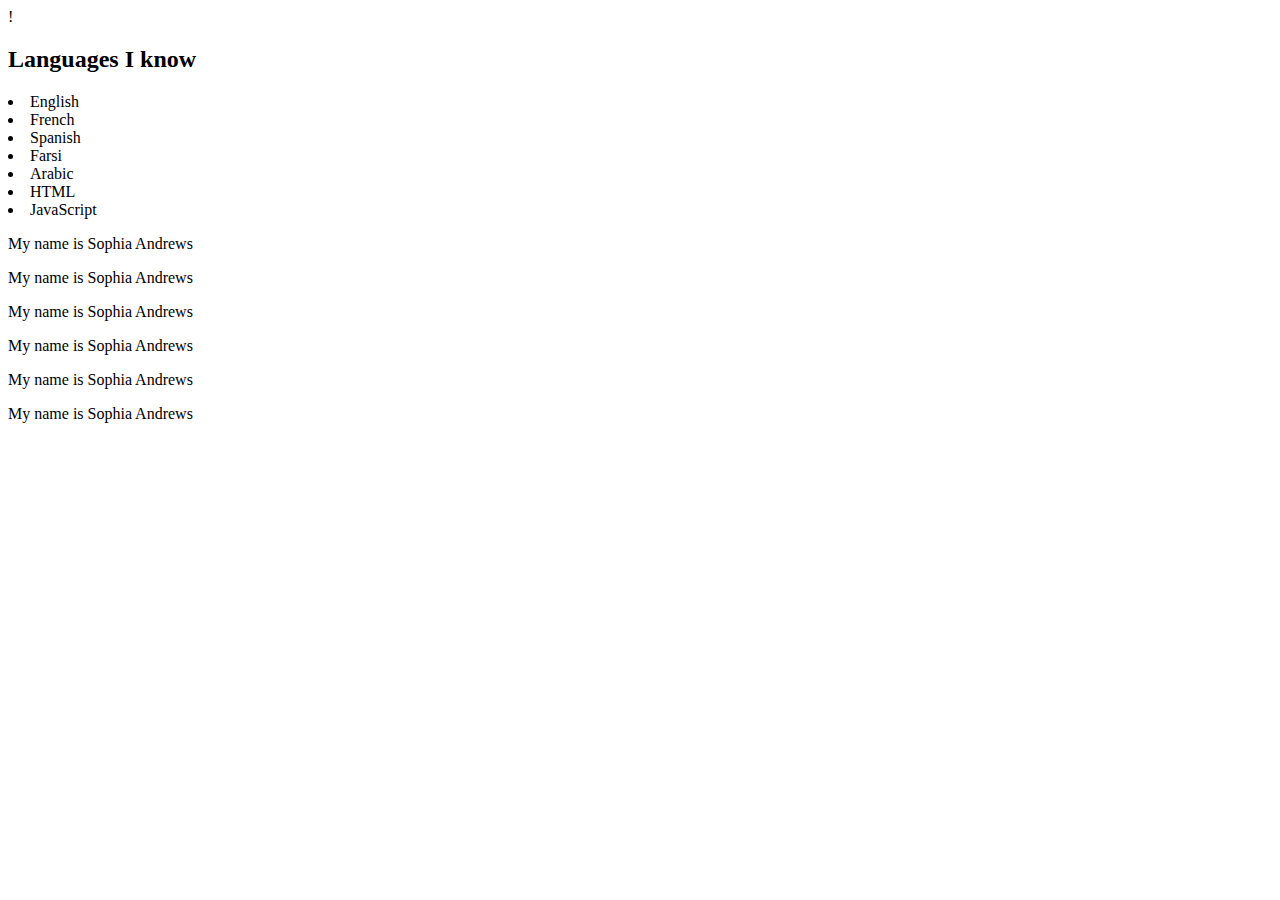
==== index.html @ 2eeb92c8 "add an index file" ====
!<!DOCTYPE html>
<html lang="en-us"
    <head>
        <title>Gitting Going</title>
    </head>
    <body>
        <h2>Languages I know</h2>
        <u1>
            <li>English</li>
            <li>French</li>
            <li>Spanish</li>
            <li>Farsi</li>
            <li>Arabic</li>
            <li>HTML</li>
            <li>JavaScript</li>
        </u1>
        <p>My name is Sophia Andrews</p>
        <p>My name is Sophia Andrews</p>
        <p>My name is Sophia Andrews</p>
        <p>My name is Sophia Andrews</p>
        <p>My name is Sophia Andrews</p>
        <p>My name is Sophia Andrews</p>
    </body>
</html>
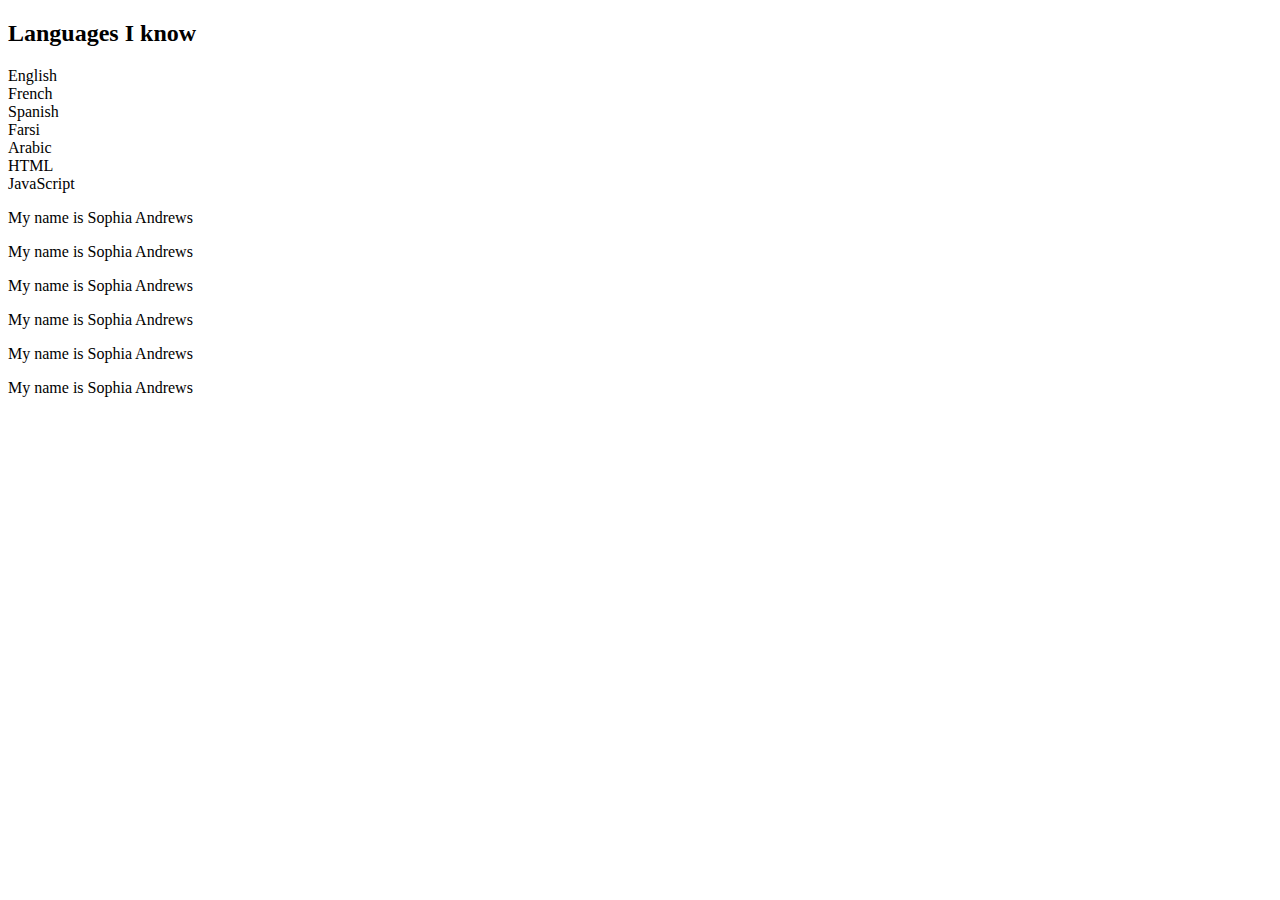
==== commit 57de8ec1: "." ====
--- a/index.html
+++ b/index.html
@@ -1,7 +1,7 @@
-!<!DOCTYPE html>
+<!DOCTYPE html>
 <html lang="en-us"
     <head>
-        <title>Gitting Going</title>
+        <title>Sophia Andrews Portfolio</title>
     </head>
     <body>
         <h2>Languages I know</h2>
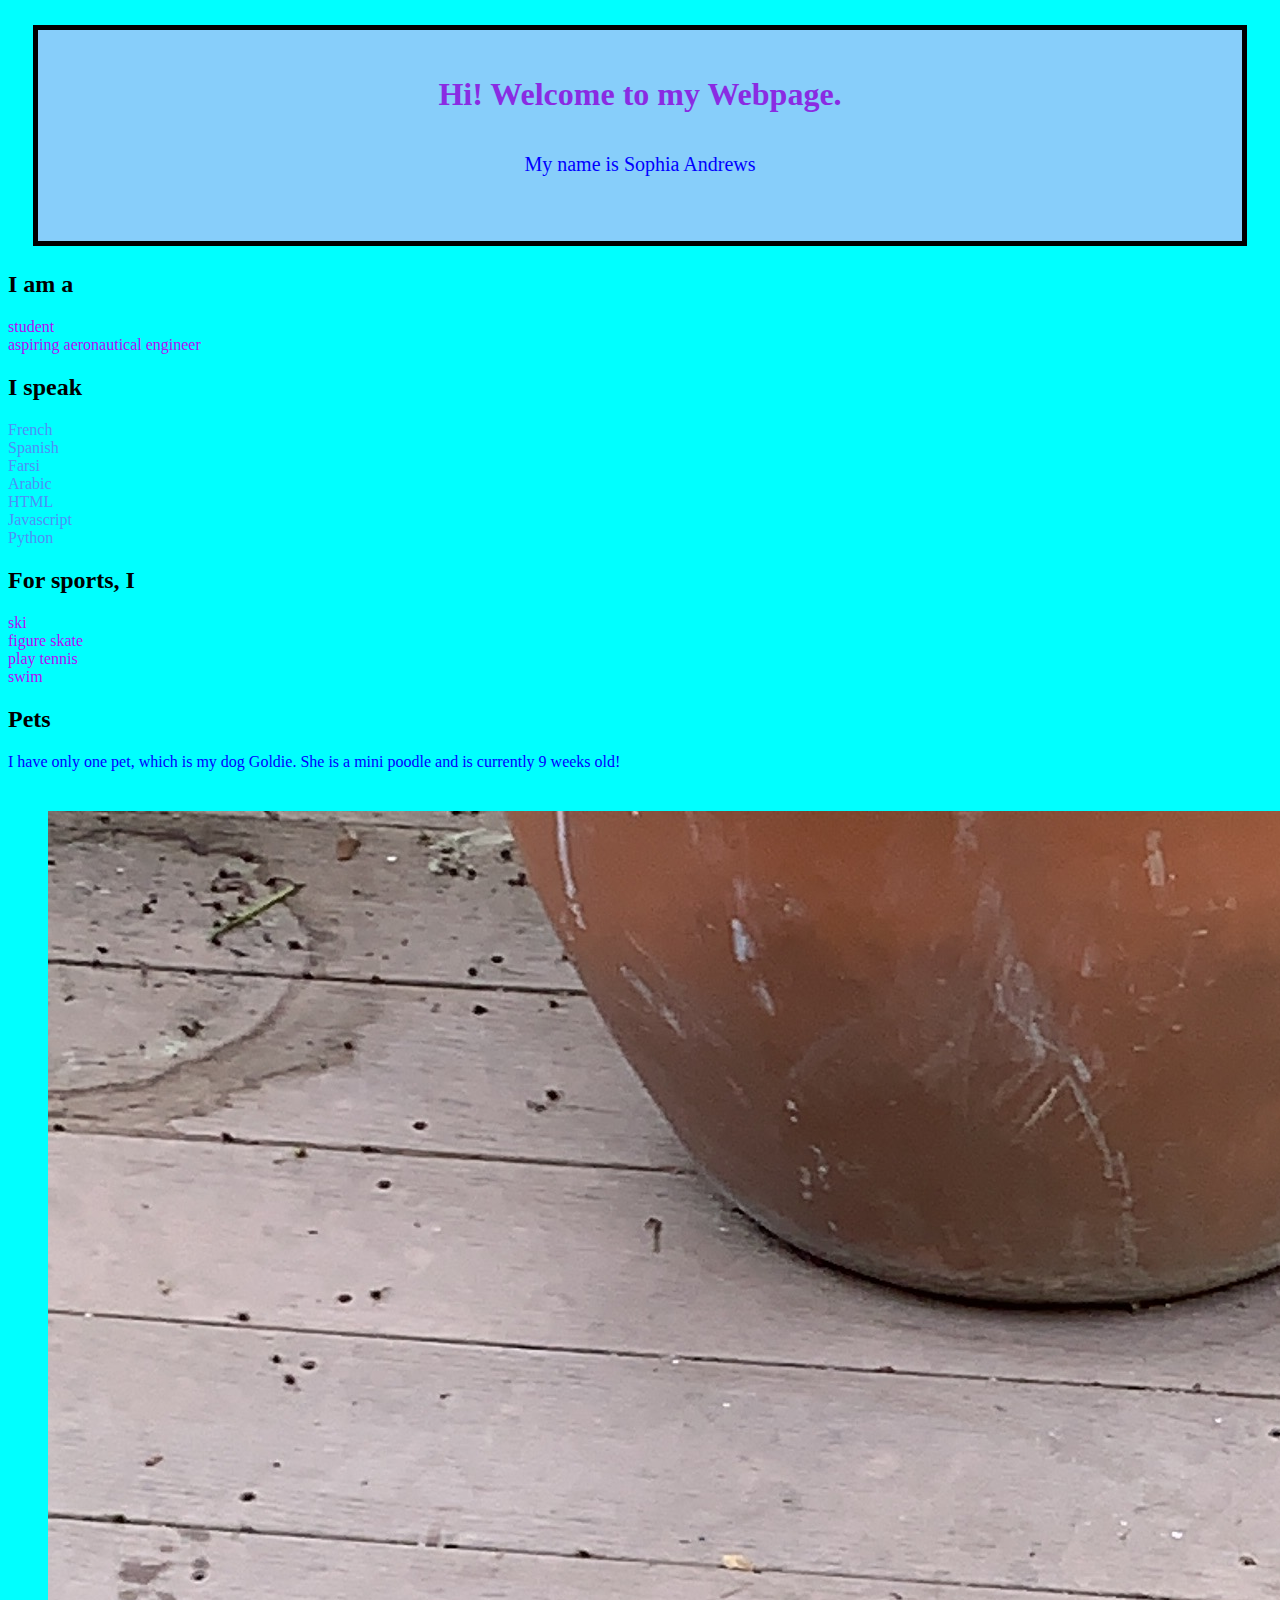
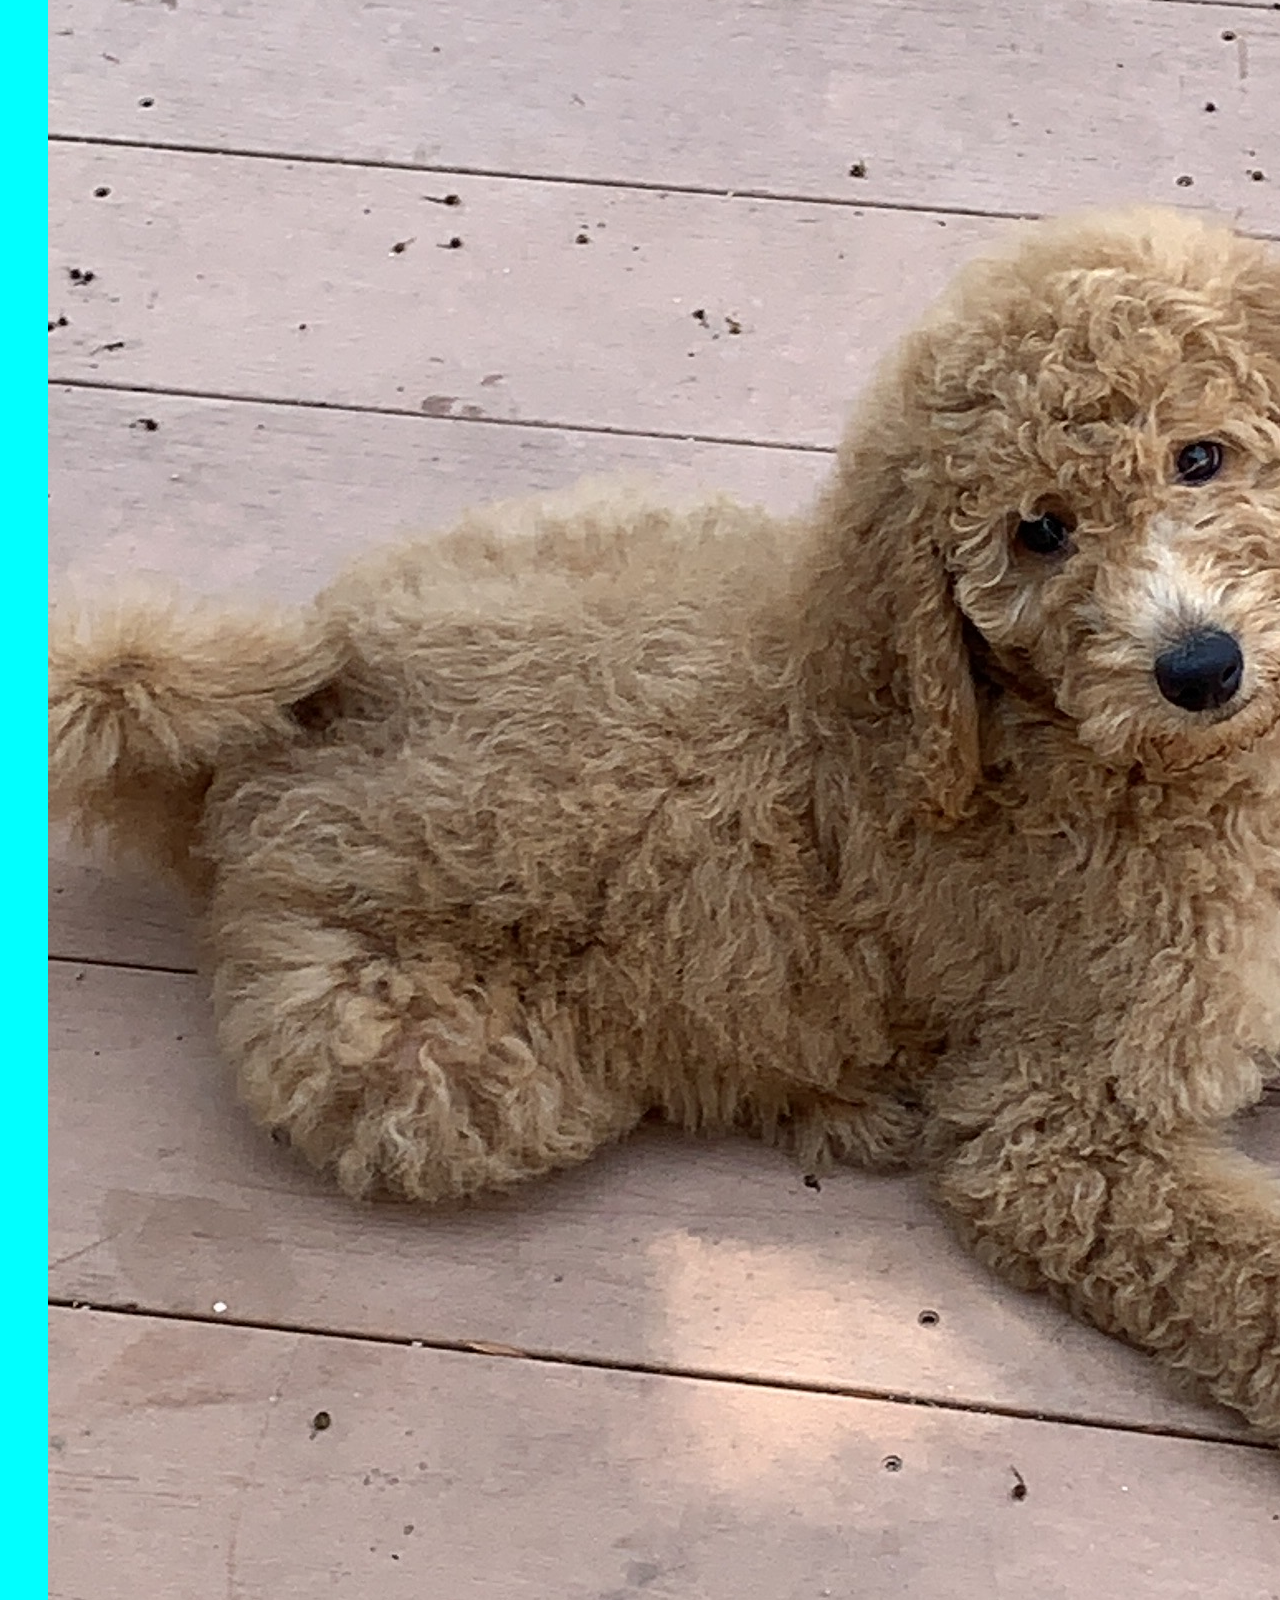
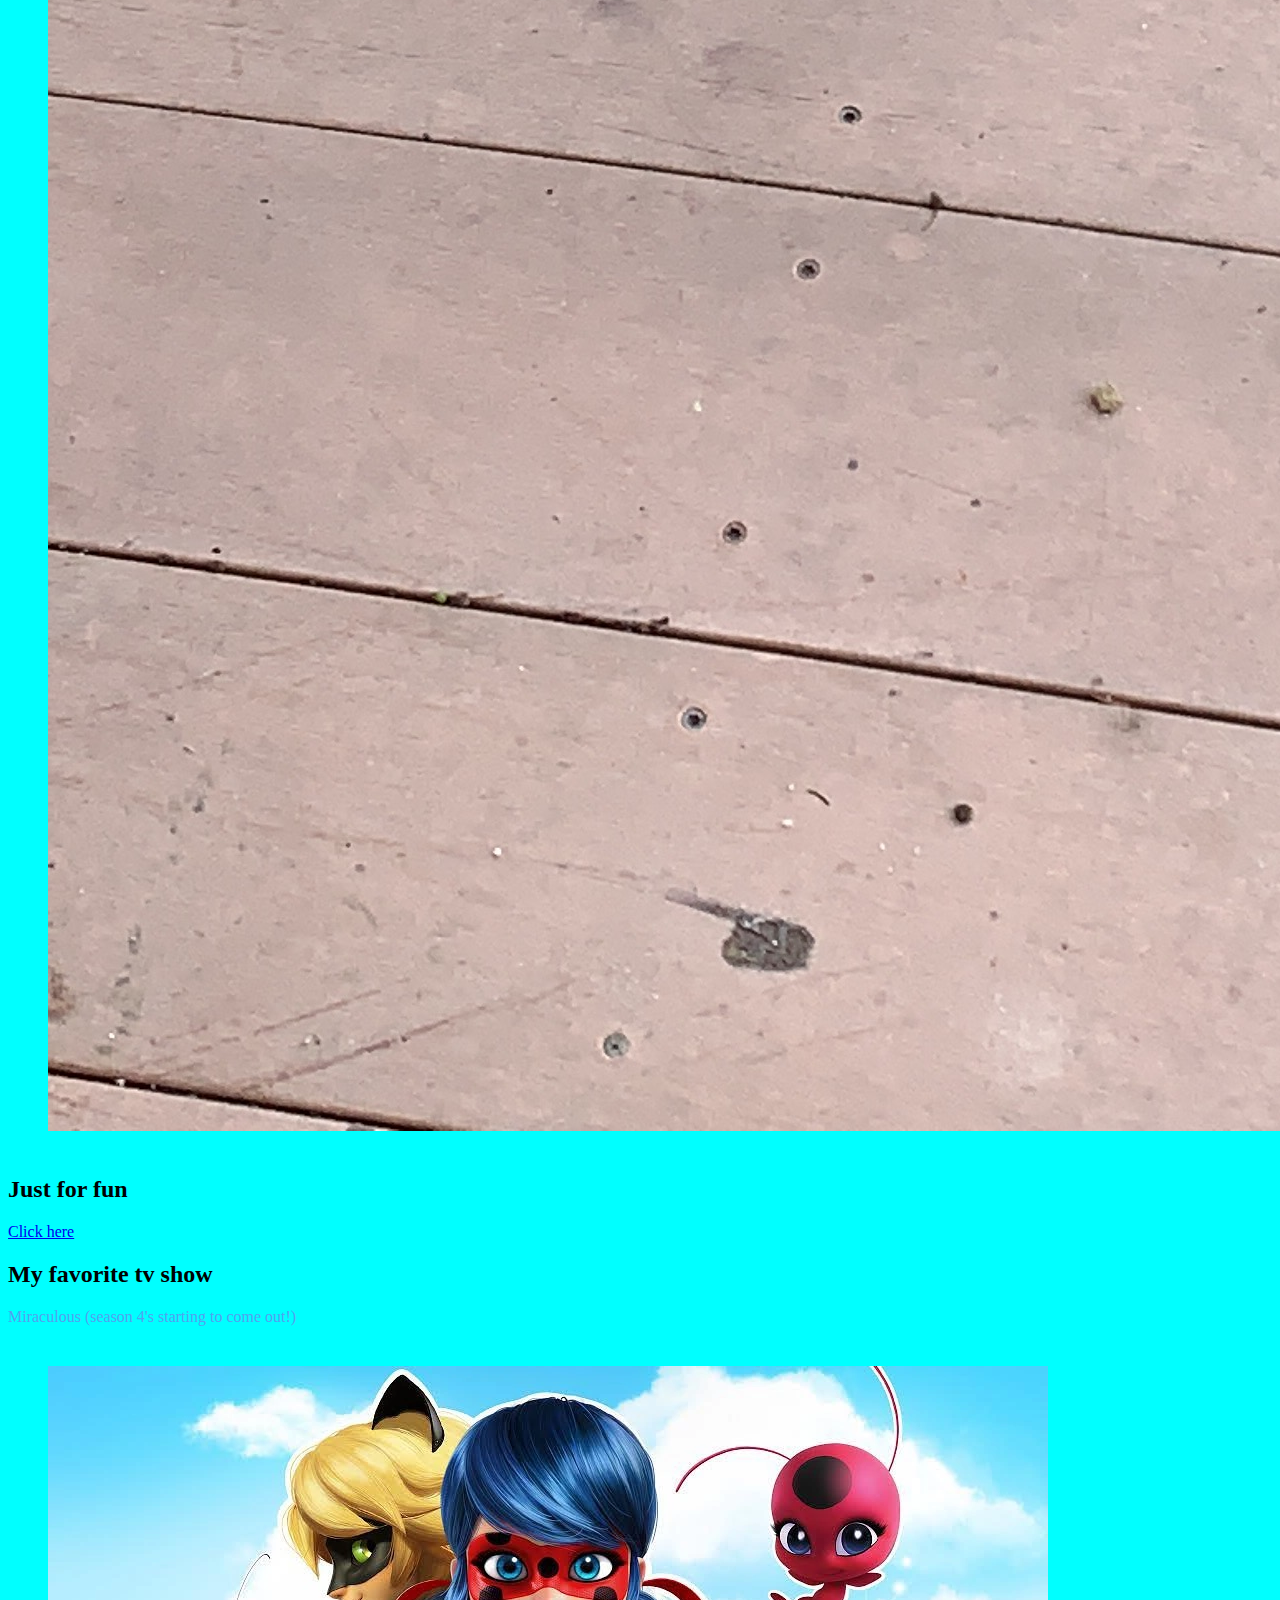
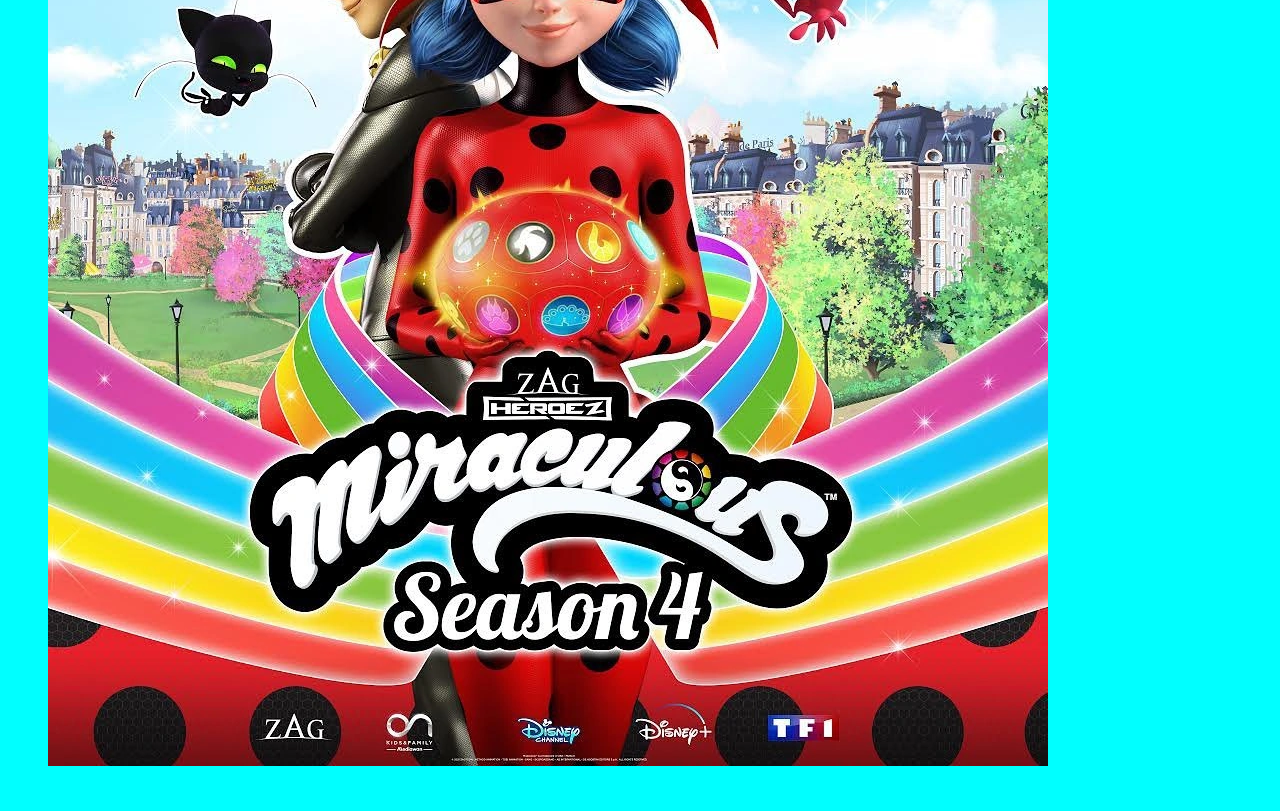
==== commit 93d14739: "page template" ====
--- a/index.html
+++ b/index.html
@@ -1,24 +1,42 @@
 <!DOCTYPE html>
-<html lang="en-us"
+<html lang="en-us">
     <head>
         <title>Sophia Andrews Portfolio</title>
+    <link rel="stylesheet" href="style.css">
     </head>
-    <body>
-        <h2>Languages I know</h2>
-        <u1>
-            <li>English</li>
-            <li>French</li>
-            <li>Spanish</li>
-            <li>Farsi</li>
-            <li>Arabic</li>
-            <li>HTML</li>
-            <li>JavaScript</li>
-        </u1>
-        <p>My name is Sophia Andrews</p>
-        <p>My name is Sophia Andrews</p>
-        <p>My name is Sophia Andrews</p>
-        <p>My name is Sophia Andrews</p>
-        <p>My name is Sophia Andrews</p>
-        <p>My name is Sophia Andrews</p>
+    <body>      
+        <div>
+            <h1>Hi! Welcome to my Webpage.</h1>
+            <p> My name is Sophia Andrews</p>
+        </div>
+        <h2>I am a</h2>
+            <li class= "moneymaker">student</li>
+            <li class= "moneymaker">aspiring aeronautical engineer</li>
+        <h2> I speak </h2>
+            <li class= "languages">French</li>
+            <li class= "languages">Spanish</li>
+            <li class= "languages">Farsi</li>
+            <li class= "languages">Arabic</li>
+            <li class= "languages">HTML</li>
+            <li class= "languages">Javascript</li>
+            <li class= "languages">Python</li>
+
+        <h2> For sports, I</h2>
+            <li class= "sports"> ski </li>
+            <li class= "sports"> figure skate </li>
+            <li class= "sports"> play tennis </li>
+            <li class= "sports"> swim </li>
+ 
+         <h2> Pets</h2>
+            <li id= "pets"> I have only one pet, which is my dog Goldie. She is a mini poodle and is currently 9 weeks old!</li>
+            <p class="image"><img src="Goldie Modeling.JPG"><alt="Goldie Modeling"> </li>
+        
+        <h2>Just for fun</h2>
+            <li class= "memes"><a href="https://www.youtube.com/watch?v=NsLKQTh-Bqo&ab_channel=rawuncutvines" target="_blank"> Click here</a></li>
+        
+        <h2>My favorite tv show</h2>
+            <li id= "favoritetvshow"> Miraculous (season 4's starting to come out!)</li>
+            <p class="image"><img src="Image.webp"><alt="Miraculous: Season 4"></p>
+
     </body>
 </html>--- a/style.css
+++ b/style.css
@@ -0,0 +1,67 @@
+div{
+    background-color: lightskyblue;
+    padding: 25px;
+    border: 15px;
+    margin: 25px;
+    border-style: solid;
+    border-color:black;
+    border-width: 5px;
+}
+
+h1{
+    text-align: center;
+    color: blueviolet;
+}
+
+h2{
+    font-family: fantasy;
+}
+
+body{
+    background-color: aqua;
+}          
+
+p{
+     text-align: center;
+     background-color: hsla(104, 100, lightness, alpha);
+     font-family: Roboto;
+     color: blue;
+     font-size: 20px;
+     margin: 40px;
+}
+
+.moneymaker{
+    color: rgb(179, 12, 245);
+    font-family: cursive;
+}
+
+.languages{
+    color: rgb(77, 145, 247);
+    font-family: cursive;
+}
+
+.sports{
+    color:rgb(179, 12, 245);
+    font-family: cursive;
+}
+
+#pets{
+    color:blue;
+    font-family: cursive;
+}
+
+.memes{
+    color: rgb(82, 163, 240);
+    font-family: cursive;
+}
+
+#favoritetvshow{
+    color: rgb(82, 163, 240);
+    font-family: cursive;
+}
+
+.image{
+    text-align: left;
+    width: 5%;
+    height: 5%;
+}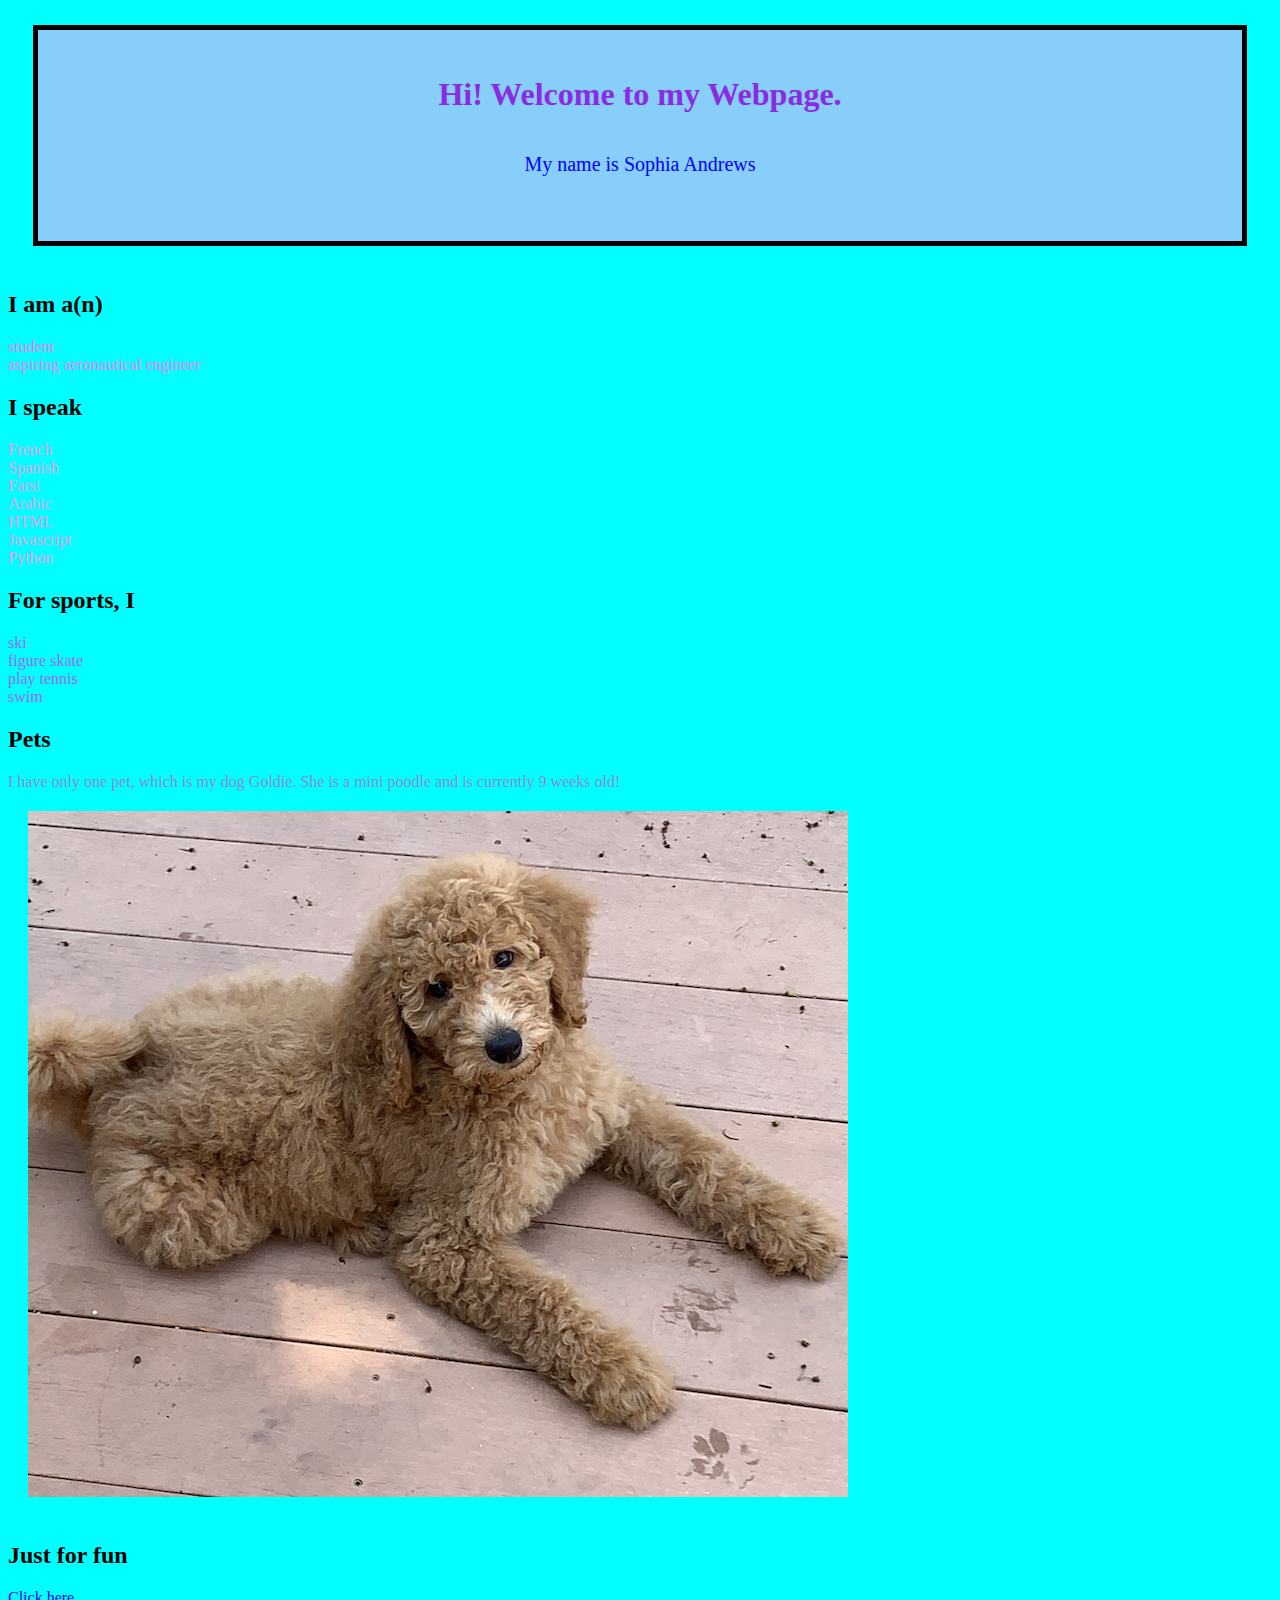
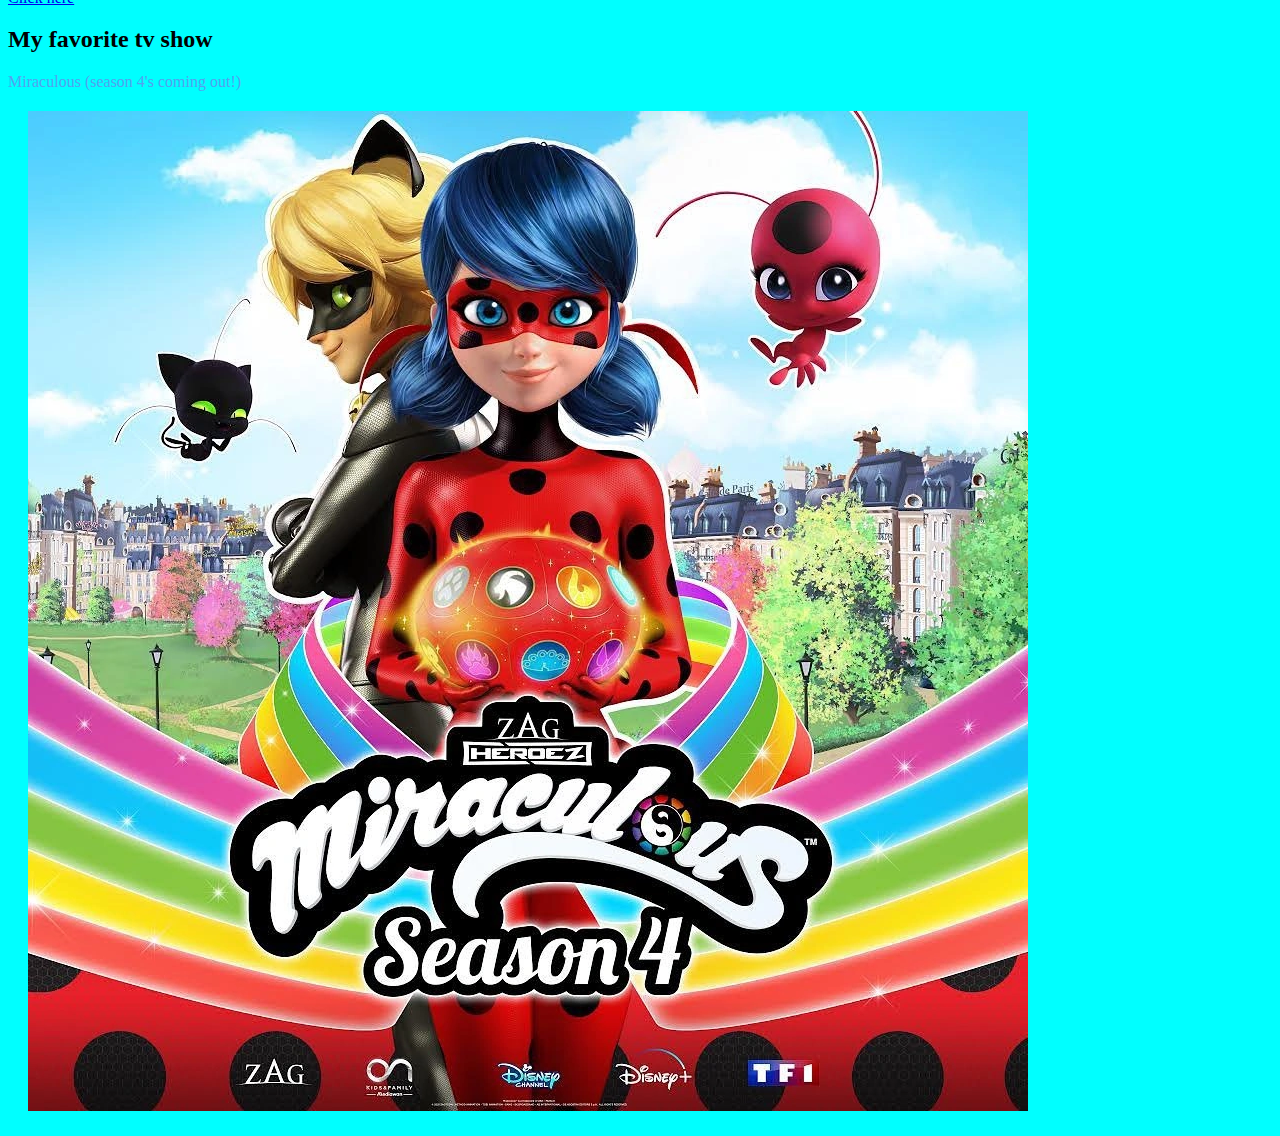
==== commit 8fbf8046: "page template" ====
--- a/index.html
+++ b/index.html
@@ -9,7 +9,7 @@
             <h1>Hi! Welcome to my Webpage.</h1>
             <p> My name is Sophia Andrews</p>
         </div>
-        <h2>I am a</h2>
+        <h2>I am a(n)</h2>
             <li class= "moneymaker">student</li>
             <li class= "moneymaker">aspiring aeronautical engineer</li>
         <h2> I speak </h2>
@@ -29,14 +29,14 @@
  
          <h2> Pets</h2>
             <li id= "pets"> I have only one pet, which is my dog Goldie. She is a mini poodle and is currently 9 weeks old!</li>
-            <p class="image"><img src="Goldie Modeling.JPG"><alt="Goldie Modeling"> </li>
+            <p class="image"><img src="Goldie Modeling.png"><alt=Goldie Modeling></p>
         
         <h2>Just for fun</h2>
-            <li class= "memes"><a href="https://www.youtube.com/watch?v=NsLKQTh-Bqo&ab_channel=rawuncutvines" target="_blank"> Click here</a></li>
+            <li class= "memes"><a href="https://www.youtube.com/watch?v=NsLKQTh-Bqo&ab_channel=rawuncutvines" target="_blank"> Click here</a></li class="left" >
         
         <h2>My favorite tv show</h2>
-            <li id= "favoritetvshow"> Miraculous (season 4's starting to come out!)</li>
-            <p class="image"><img src="Image.webp"><alt="Miraculous: Season 4"></p>
+            <li id= "favoritetvshow"> Miraculous (season 4's coming out!)</li>
+            <p class="image"><img src="Image.webp"><alt=Miraculous: Season 4></p>
 
     </body>
 </html>--- a/style.css
+++ b/style.css
@@ -15,6 +15,7 @@
 
 h2{
     font-family: fantasy;
+    display: inline-block;
 }
 
 body{
@@ -31,27 +32,28 @@
 }
 
 .moneymaker{
-    color: rgb(179, 12, 245);
+    color: violet;
     font-family: cursive;
+
 }
 
 .languages{
-    color: rgb(77, 145, 247);
+    color: rgb(236, 156, 236);
     font-family: cursive;
 }
 
 .sports{
-    color:rgb(179, 12, 245);
+    color:rgb(155, 107, 233);
     font-family: cursive;
 }
 
 #pets{
-    color:blue;
+    color:hsla(283, 48%, 61%, 0.836);
     font-family: cursive;
 }
 
 .memes{
-    color: rgb(82, 163, 240);
+    color: blue ;
     font-family: cursive;
 }
 
@@ -62,6 +64,7 @@
 
 .image{
     text-align: left;
-    width: 5%;
-    height: 5%;
+    width: 50%;
+    height: 50%;
+    margin: 20px;
 }